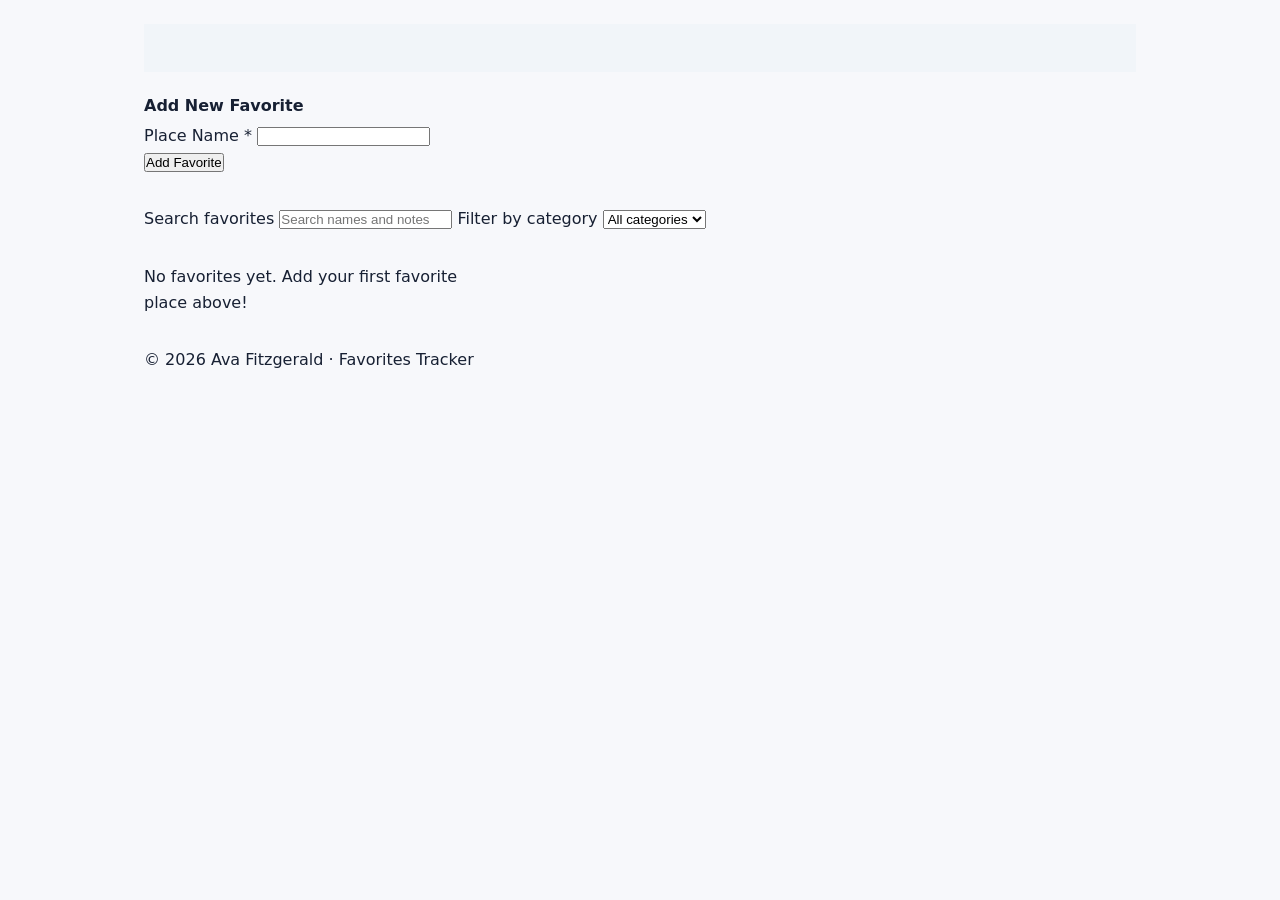
==== local-favorites-tracker/index.html @ 9b291b9c "created folder, set up basic outline of input text boxes and css style structure" ====
<!DOCTYPE html>
<html lang="en">
<head>
    <meta charset="UTF-8">
    <meta name="viewport" content="width=device-width, initial-scale=1.0">
    <title>Favorites Tracker</title>
        <link rel="stylesheet" href="css/styles.css">

</head>
<body>
    <header>

    </header>

    <main>
        <section class="add-section">
    <h2>Add New Favorite</h2>
    <form id="add-favorite-form">
        <div class="form-group">
            <label for="name">Place Name *</label>
            <input type="text" id="name" name="name" required aria-required="true">
        </div>
        <!-- category select, rating select, notes textarea -->
        <button type="submit" class="btn btn-primary">Add Favorite</button>
    </form>
</section>

<section class="controls-section">
    <label for="search-input">Search favorites</label>
    <input type="search" id="search-input" placeholder="Search names and notes">

    <label for="category-filter">Filter by category</label>
    <select id="category-filter">
        <option value="all">All categories</option>
        <!-- one option per category you used in the add form -->
    </select>
</section>

<section class="favorites-section">
    <div id="favorites-list" class="favorites-grid">
        <p class="empty-message">No favorites yet. Add your first favorite place above!</p>
    </div>
</section>
    </main>

    <footer>
        <p>&copy; 2026 Ava Fitzgerald &middot Favorites Tracker</p>
    </footer>
    
    <script src="js/app.js"></script>
</body>
</html>
---- local-favorites-tracker/css/styles.css ----
/* ==========================
   1. RESET
   ========================== */
   *,
   *::before,
   *::after {
      box-sizing: border-box;
      margin: 0;
      padding: 0;
   }

   img {
      max-width: 100%;
      height: auto;
      display: block;
   }

/* ==========================
   2. DESIGN TOKENS
   ========================== */
:root {
    --color-accent: #4d1979;
    --color-accent-strong: #321052;
    --color-text: #172033;
    --color-muted: #657186;
    --color-border: #d9dfeb;
    --color-bg: #f7f8fb;
    --color-surface: #ffffff;

    /* Spacing - a modular scale */
      --space-sm: 0.5rem;
      --space-md: 1rem;
      --space-lg: 1.5rem;
      --space-xl: 2rem;

      /* Typography */
      --text-base: 1rem;
      --text-h3: 1.25rem;
      --text-h2: 1.5 rem;
      --text-h1: 2.25rem;
      --leading-body: 1.6;
      --leading-heading: 1.2;

      /* Layout*/
      --page-width: 64rem;
      --reading-width: 70ch;
      --font-stack: system-ui, 'Segoe UI', Tahoma, sans-serif;
      --color-surface-alt: #f1f5f9;
      --color-border: #e5e7eb;
      --shadow-sm: 0 2px 4px rgba(0, 0, 0, 0.1);
      --radius-md: 8px;
   }

/* ==========================
   3. BASE ELEMENT STYLES
   ========================== */
   body {
      background-color: var(--color-bg);
      color: var(--color-text);
      font-size: var(--text-base);
      line-height: var(--leading-body);
      font-family: var(--font-stack);
   }

h1 { font-size: var(--text-h1); line-height: var(--leading-heading); }
h2 {font-size: var(--text-h2); line-height: var(--leading-heading); }
h3 {font-size: var(--text-h3); line-height: var(--leading-heading); }

h1, h2, h3 { margin-bottom: var(--space-sm); }
p { margin-bottom: var(--space-md); }
p:last-child { margin-bottom: 0; }

a { color: var(--color-accent); }

/* ==========================
   4. LAYOUT
   ========================== */
   header {
      display: flex;
      align-items: center;
      gap: var(--space-lg);
      padding: var(--space-lg);
      background-color: var(--color-surface-alt);
      margin-bottom: var(--space-lg);
      flex-wrap: wrap;
   }
.header-text { flex: 1; min-width: 16rem; }
.header-pic {
   flex: 1;
   background-color: var(--color-surface);
   min-height: 18rem;
   border-radius: var(--radius-md);
   display: flex;
   align-items: center;
   justify-content: center;
   color: var(--color-muted);
   min-width: 16rem;
}

nav {
   padding: var(--space-md) 0;
}
nav a {
   color: var(--color-text);
   text-decoration: none;
}
nav a:hover { color: var(--color-accent); }
.nav-container {
   display: flex;
   justify-content: space-between;
   align-items: center;
   flex-wrap: wrap;
   gap: var(--space-md);
}
.nav-links { display: flex; gap: var(--space-lg); }
.logo {
   font-size: var(--text-h3);
   font-weight: bold;
   color: var(--color-text);
   text-decoration: none;
}

section {margin-bottom: var(--space-xl); }

   body {
      max-width: var(--page-width);
      margin: 0 auto;
      padding: var(--space-lg) var(--space-md);
   }

.skills-grid {
   list-style: none;
   padding-left: 0;
   display: grid;
   grid-template-columns: repeat(auto-fit, minmax(12rem, 1fr));
   gap: var(--space-md);
}
.skill-card {
   padding: var(--space-md);
   background-color: var(--color-surface-alt);
   border-radius: var(--radius-md);
}

.about {
   display: flex;
   flex-wrap: wrap;
   align-items: center;
   gap: var(--space-lg);
}
.about-image { flex: 1; min-width: 16rem; }
.about-image img { width: 100%; border-radius: var(--radius-md); }
.about-text { flex: 2; min-width: 16rem; max-width: var(--reading-width); }

.project-list {
   list-style: none;
   padding-left: 0;
   display: grid;
   grid-template-columns: 1fr;
   gap: var(--space-lg);
}
@media (min-width: 768px) {
   .project-list { grid-template-columns: 1fr 1fr; }
   .project-card.featured { grid-column: span 2; }
}
.project-card {
   padding: var(--space-lg);
   background-color: var(--color-surface);
   border: 1px solid var(--color-border);
   border-radius: var(--radius-md);
   box-shadow: var(--shadow-sm);
}

/* ==========================
    5. HEADER
    ========================== */

/* ==========================
    6. Sections
    ========================== */

/* ==========================
    7. FORMS
    ========================== */

/* ==========================
    8. BUTTONS
    ========================== */

/* ==========================
    9. SEARCH
    ========================== */

/* ==========================
    10. CARDS
    ========================== */
.favorites-grid {
    display: grid;
    grid-template-columns: 1fr;
    gap: var(--space-lg);
}

/* ==========================
    11. FOOTER
    ========================== */

/* ==========================
    12. RESPONSIVE
    ========================== */
@media (min-width: 768px) {
    .favorites-grid {
        grid-template-columns: repeat(auto-fill, minmax(300px, 1fr));
    }
}
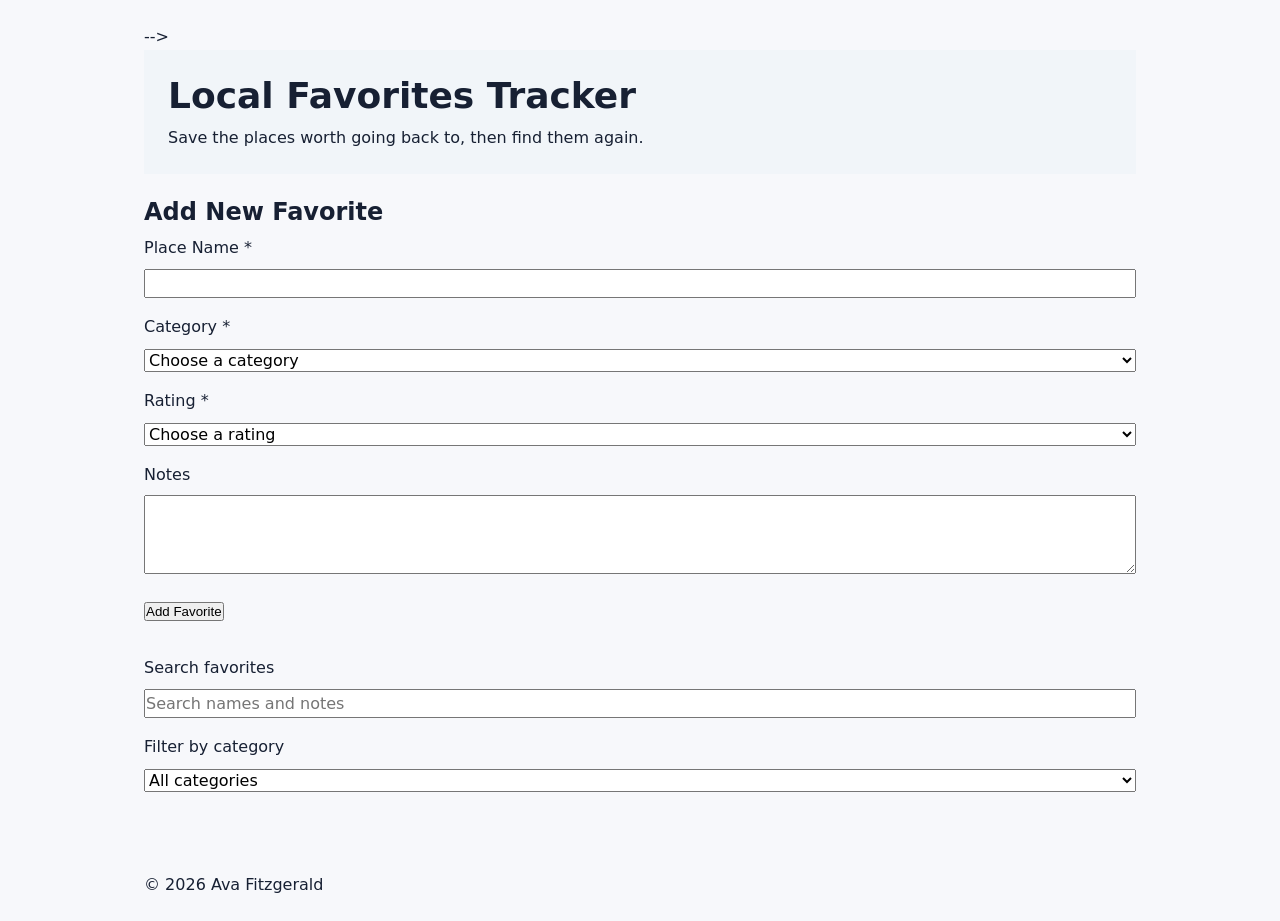
==== commit d70ff988: "Changed README, built index and css foundation, java is connected" ====
--- a/local-favorites-tracker/index.html
+++ b/local-favorites-tracker/index.html
@@ -3,50 +3,86 @@
 <head>
     <meta charset="UTF-8">
     <meta name="viewport" content="width=device-width, initial-scale=1.0">
-    <title>Favorites Tracker</title>
-        <link rel="stylesheet" href="css/styles.css">
+    <title>Local Favorites Tracker</title>
+    <link rel="stylesheet" href="css/styles.css">
+</head>
 
-</head>
+<!-- This is the main HTML file for the Local Favorites Tracker --> -->
+
 <body>
     <header>
-
+        <h1>Local Favorites Tracker</h1>
+        <p>Save the places worth going back to, then find them again.</p>
     </header>
 
     <main>
         <section class="add-section">
-    <h2>Add New Favorite</h2>
-    <form id="add-favorite-form">
-        <div class="form-group">
-            <label for="name">Place Name *</label>
-            <input type="text" id="name" name="name" required aria-required="true">
-        </div>
-        <!-- category select, rating select, notes textarea -->
-        <button type="submit" class="btn btn-primary">Add Favorite</button>
-    </form>
-</section>
+            <h2>Add New Favorite</h2>
+            <form id="add-favorite-form">
+                <div class="form-group">
+                    <label for="name">Place Name *</label>
+                    <input type="text" id="name" name="name" required aria-required="true">
+                </div>
 
-<section class="controls-section">
-    <label for="search-input">Search favorites</label>
-    <input type="search" id="search-input" placeholder="Search names and notes">
+                <div class="form-group">
+                    <label for="category">Category *</label>
+                    <select id="category" name="category" required aria-required="true">
+                        <option value="">Choose a category</option>
+                        <option value="coffee">Coffee</option>
+                        <option value="books">Books</option>
+                        <option value="restaurants">Restaurants</option>
+                        <option value="study-spots">Study Spots</option>
+                        <option value="movies">Movies</option>
+                        <option value="shops">Shops</option>
+                    </select>
+                </div>
 
-    <label for="category-filter">Filter by category</label>
-    <select id="category-filter">
-        <option value="all">All categories</option>
-        <!-- one option per category you used in the add form -->
-    </select>
-</section>
+                <div class="form-group">
+                    <label for="rating">Rating *</label>
+                    <select id="rating" name="rating" required aria-required="true">
+                        <option value="">Choose a rating</option>
+                        <option value="5">5 stars</option>
+                        <option value="4">4 stars</option>
+                        <option value="3">3 stars</option>
+                        <option value="2">2 stars</option>
+                        <option value="1">1 star</option>
+                    </select>
+                </div>
 
-<section class="favorites-section">
-    <div id="favorites-list" class="favorites-grid">
-        <p class="empty-message">No favorites yet. Add your first favorite place above!</p>
-    </div>
-</section>
+                <div class="form-group">
+                    <label for="notes">Notes</label>
+                    <textarea id="notes" name="notes" rows="3"></textarea>
+                </div>
+
+                <button type="submit" class="btn btn-primary">Add Favorite</button>
+            </form>
+        </section>
+
+        <section class="controls-section">
+            <label for="search-input">Search favorites</label>
+            <input type="search" id="search-input" placeholder="Search names and notes">
+            
+            <label for="category-filter">Filter by category</label>
+            <select id="category-filter">
+                <option value="all">All categories</option>
+                <option value="coffee">Coffee</option>
+                <option value="books">Books</option>
+                <option value="restaurants">Restaurants</option>
+                <option value="study-spots">Study Spots</option>
+                <option value="movies">Movies</option>
+                <option value="shops">Shops</option>
+            </select>
+        </section>
+
+        <section class="favorites-section">
+            <div id="favorites-list" class="favorites-grid"></div>
+        </section>
     </main>
 
     <footer>
-        <p>&copy; 2026 Ava Fitzgerald &middot Favorites Tracker</p>
+        <p>&copy; 2026 Ava Fitzgerald</p>
     </footer>
-    
+
     <script src="js/app.js"></script>
 </body>
-</html>+</html>      
--- a/local-favorites-tracker/css/styles.css
+++ b/local-favorites-tracker/css/styles.css
@@ -18,7 +18,8 @@
 /* ==========================
    2. DESIGN TOKENS
    ========================== */
-:root {
+   :root {
+    /* Color */
     --color-accent: #4d1979;
     --color-accent-strong: #321052;
     --color-text: #172033;
@@ -26,8 +27,9 @@
     --color-border: #d9dfeb;
     --color-bg: #f7f8fb;
     --color-surface: #ffffff;
+    --color-surface-alt: #f1f5f9;
 
-    /* Spacing - a modular scale */
+      /* Spacing - a modular scale */
       --space-sm: 0.5rem;
       --space-md: 1rem;
       --space-lg: 1.5rem;
@@ -36,17 +38,14 @@
       /* Typography */
       --text-base: 1rem;
       --text-h3: 1.25rem;
-      --text-h2: 1.5 rem;
+      --text-h2: 1.5rem;
       --text-h1: 2.25rem;
       --leading-body: 1.6;
       --leading-heading: 1.2;
 
       /* Layout*/
       --page-width: 64rem;
-      --reading-width: 70ch;
       --font-stack: system-ui, 'Segoe UI', Tahoma, sans-serif;
-      --color-surface-alt: #f1f5f9;
-      --color-border: #e5e7eb;
       --shadow-sm: 0 2px 4px rgba(0, 0, 0, 0.1);
       --radius-md: 8px;
    }
@@ -72,142 +71,82 @@
 
 a { color: var(--color-accent); }
 
+a:focus-visible {
+   outline: 2px solid var(--color-accent);
+   outline-offset: 2px;
+}
+
 /* ==========================
    4. LAYOUT
    ========================== */
-   header {
-      display: flex;
-      align-items: center;
-      gap: var(--space-lg);
-      padding: var(--space-lg);
-      background-color: var(--color-surface-alt);
-      margin-bottom: var(--space-lg);
-      flex-wrap: wrap;
-   }
-.header-text { flex: 1; min-width: 16rem; }
-.header-pic {
-   flex: 1;
-   background-color: var(--color-surface);
-   min-height: 18rem;
-   border-radius: var(--radius-md);
-   display: flex;
-   align-items: center;
-   justify-content: center;
-   color: var(--color-muted);
-   min-width: 16rem;
-}
-
-nav {
-   padding: var(--space-md) 0;
-}
-nav a {
-   color: var(--color-text);
-   text-decoration: none;
-}
-nav a:hover { color: var(--color-accent); }
-.nav-container {
-   display: flex;
-   justify-content: space-between;
-   align-items: center;
-   flex-wrap: wrap;
-   gap: var(--space-md);
-}
-.nav-links { display: flex; gap: var(--space-lg); }
-.logo {
-   font-size: var(--text-h3);
-   font-weight: bold;
-   color: var(--color-text);
-   text-decoration: none;
-}
-
-section {margin-bottom: var(--space-xl); }
-
    body {
       max-width: var(--page-width);
       margin: 0 auto;
       padding: var(--space-lg) var(--space-md);
    }
 
-.skills-grid {
-   list-style: none;
-   padding-left: 0;
-   display: grid;
-   grid-template-columns: repeat(auto-fit, minmax(12rem, 1fr));
-   gap: var(--space-md);
-}
-.skill-card {
-   padding: var(--space-md);
-   background-color: var(--color-surface-alt);
-   border-radius: var(--radius-md);
+/* ==========================
+   5. HEADER
+   ========================== */
+   header {
+      padding: var(--space-lg);
+      background-color: var(--color-surface-alt);
+      margin-bottom: var(--space-lg);
+   }
+   
+/* ==========================
+   6. SECTIONS
+   ========================== */
+   section {
+      margin-bottom: var(--space-xl);
+   }
+
+/* ==========================
+   7. FORMS
+   ========================== */
+   label {
+    display: block;
+    margin-bottom: var(--space-sm);
 }
 
-.about {
-   display: flex;
-   flex-wrap: wrap;
-   align-items: center;
-   gap: var(--space-lg);
-}
-.about-image { flex: 1; min-width: 16rem; }
-.about-image img { width: 100%; border-radius: var(--radius-md); }
-.about-text { flex: 2; min-width: 16rem; max-width: var(--reading-width); }
-
-.project-list {
-   list-style: none;
-   padding-left: 0;
-   display: grid;
-   grid-template-columns: 1fr;
-   gap: var(--space-lg);
-}
-@media (min-width: 768px) {
-   .project-list { grid-template-columns: 1fr 1fr; }
-   .project-card.featured { grid-column: span 2; }
-}
-.project-card {
-   padding: var(--space-lg);
-   background-color: var(--color-surface);
-   border: 1px solid var(--color-border);
-   border-radius: var(--radius-md);
-   box-shadow: var(--shadow-sm);
+input,
+select,
+textarea {
+    width: 100%;
+    font: inherit;
+    margin-bottom: var(--space-md);
 }
 
 /* ==========================
-    5. HEADER
-    ========================== */
+   8. BUTTONS
+   ========================== */
 
 /* ==========================
-    6. Sections
-    ========================== */
+   9. SEARCH
+   ========================== */
 
 /* ==========================
-    7. FORMS
-    ========================== */
-
-/* ==========================
-    8. BUTTONS
-    ========================== */
-
-/* ==========================
-    9. SEARCH
-    ========================== */
-
-/* ==========================
-    10. CARDS
-    ========================== */
+   10. CARDS
+   ========================== */
 .favorites-grid {
     display: grid;
     grid-template-columns: 1fr;
     gap: var(--space-lg);
 }
 
-/* ==========================
-    11. FOOTER
-    ========================== */
+.empty-message {
+    grid-column: 1 / -1;
+}
 
 /* ==========================
-    12. RESPONSIVE
-    ========================== */
+   11. FOOTER
+   ========================== */
+
+/* ==========================
+   12. RESPONSIVE
+   ========================== */
 @media (min-width: 768px) {
-    .favorites-grid {
-        grid-template-columns: repeat(auto-fill, minmax(300px, 1fr));
+   .favorites-grid {
+      grid-template-columns: repeat(auto-fill, minmax(300px, 1fr));
     }
 }
